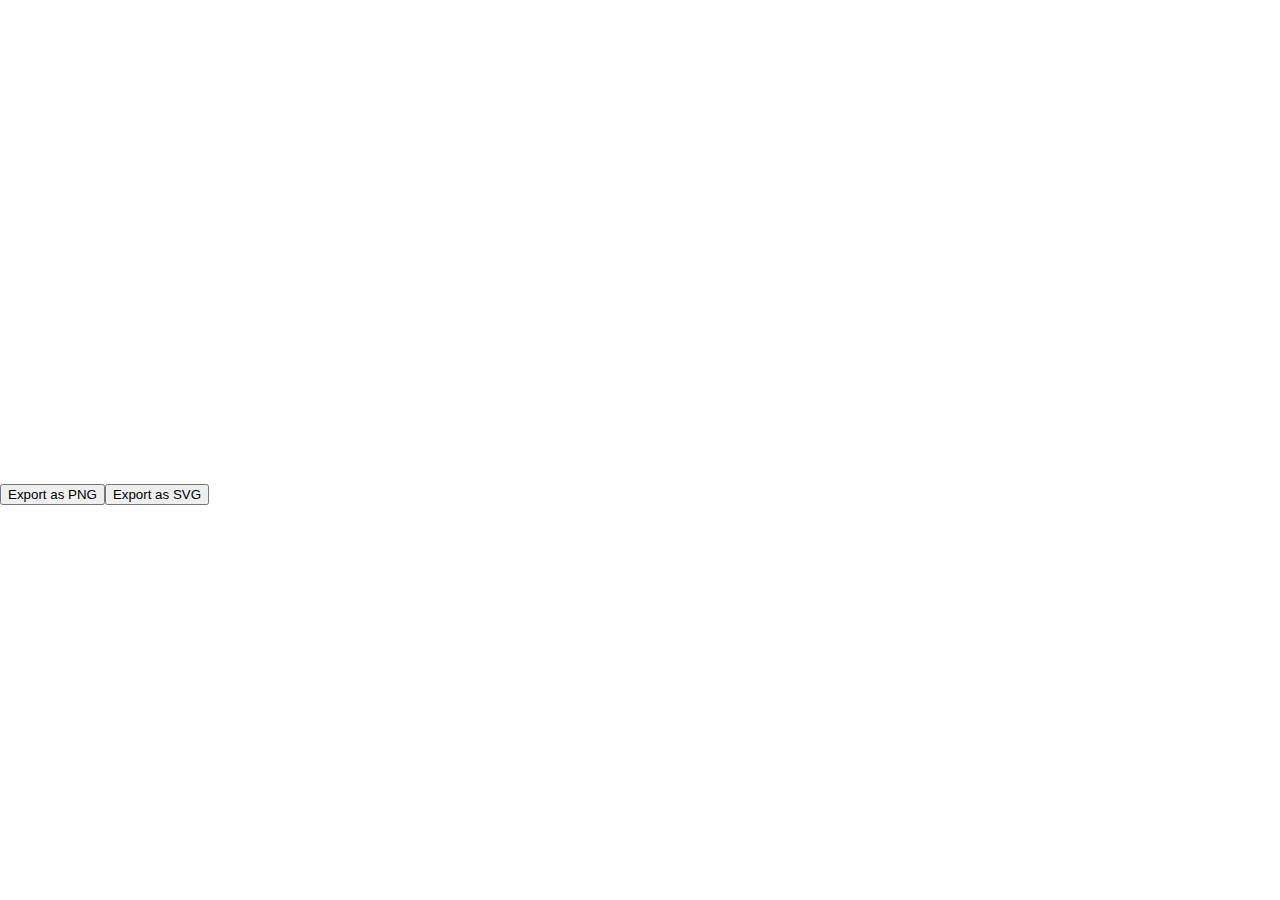
==== 3-if/index.html @ 0d2b16eb "first commit" ====
<!DOCTYPE html>
<head>
	<meta charset="utf-8">
	<script src="../_lib/jquery.js"></script>
	<script src="../_lib/canvg/rgbcolor.js"></script> 
	<script src="../_lib/canvg/StackBlur.js"></script>
	<script src="../_lib/canvg/canvg.js"></script> 
	<script src="../_lib/FileSaver.min.js"></script> 
	<script src="../_lib/canvas-toBlob.js"></script>
	<script src="../_lib/d3.min.js"></script>
	<script src="../_lib/topojson.v1.min.js"></script>
	<script src="../_lib/CountryList.js"></script>
	<script src="../_lib/PHE.js?"></script>
	<link rel="stylesheet" type="text/css" href="./css/style.css" />
	<script src="./js/main.js?"></script>
</head>
<body>

    <div id="svgArea"></div>

    <div id="canvasArea"></div>

    <div id="footer"></div>

</body>
---- 3-if/css/style.css ----
body {
	position: absolute;
	margin: 0;
	top: 0;
	left: 0;
}

#canvasArea {
  display: none;
}
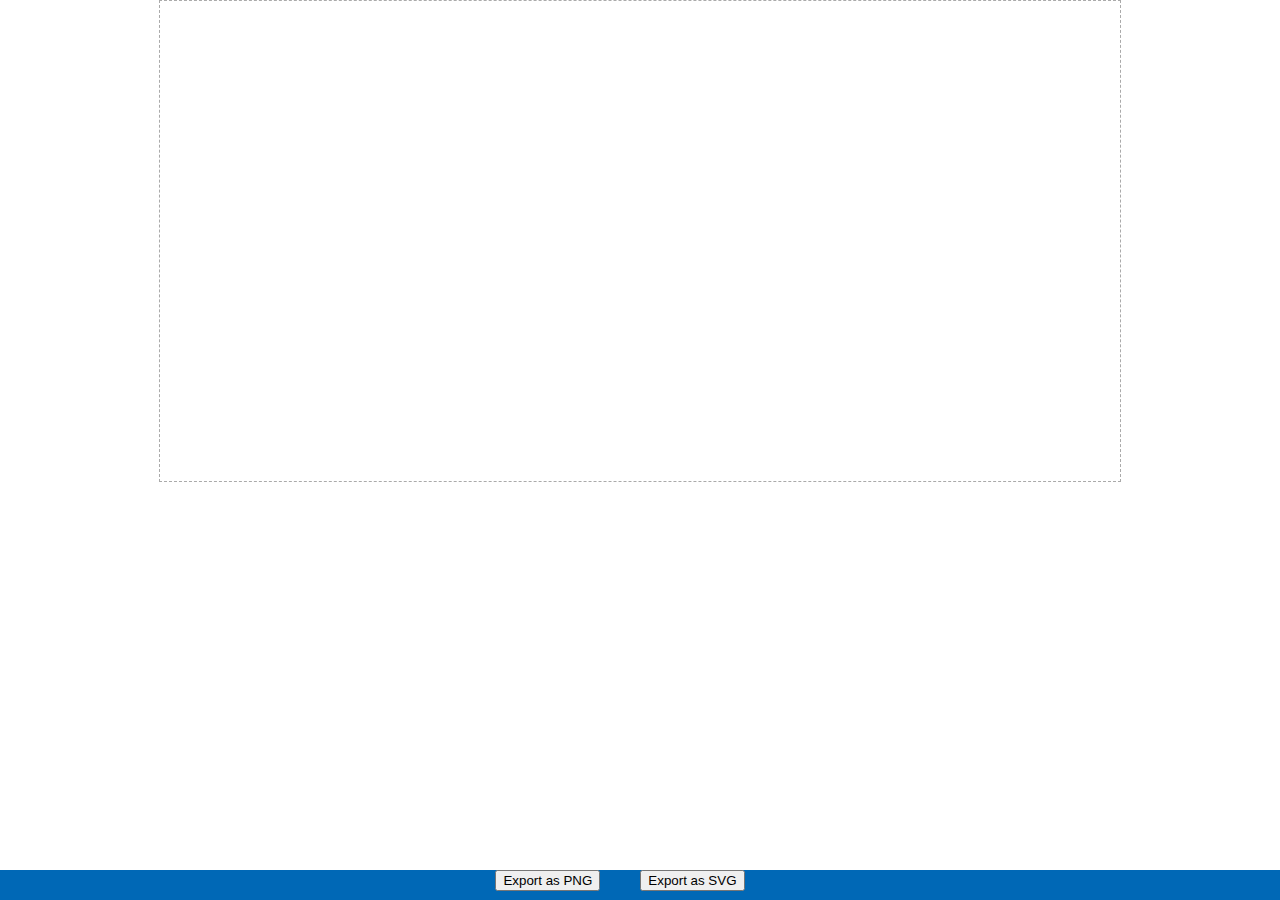
==== commit 7b9767e5: "css moved,  docs folder" ====
--- a/3-if/index.html
+++ b/3-if/index.html
@@ -2,24 +2,9 @@
 <head>
 	<meta charset="utf-8">
 	<script src="../_lib/jquery.js"></script>
-	<script src="../_lib/canvg/rgbcolor.js"></script> 
-	<script src="../_lib/canvg/StackBlur.js"></script>
-	<script src="../_lib/canvg/canvg.js"></script> 
-	<script src="../_lib/FileSaver.min.js"></script> 
-	<script src="../_lib/canvas-toBlob.js"></script>
-	<script src="../_lib/d3.min.js"></script>
-	<script src="../_lib/topojson.v1.min.js"></script>
-	<script src="../_lib/CountryList.js"></script>
 	<script src="../_lib/PHE.js?"></script>
-	<link rel="stylesheet" type="text/css" href="./css/style.css" />
 	<script src="./js/main.js?"></script>
+	<link rel="stylesheet" type="text/css" href="../_css/style.css" />
 </head>
 <body>
-
-    <div id="svgArea"></div>
-
-    <div id="canvasArea"></div>
-
-    <div id="footer"></div>
-
 </body>--- a/_css/style.css
+++ b/_css/style.css
@@ -0,0 +1,10 @@
+body {
+	position: absolute;
+	margin: 0;
+	top: 0;
+	left: 0;
+}
+
+#canvasArea {
+  display: none;
+}
